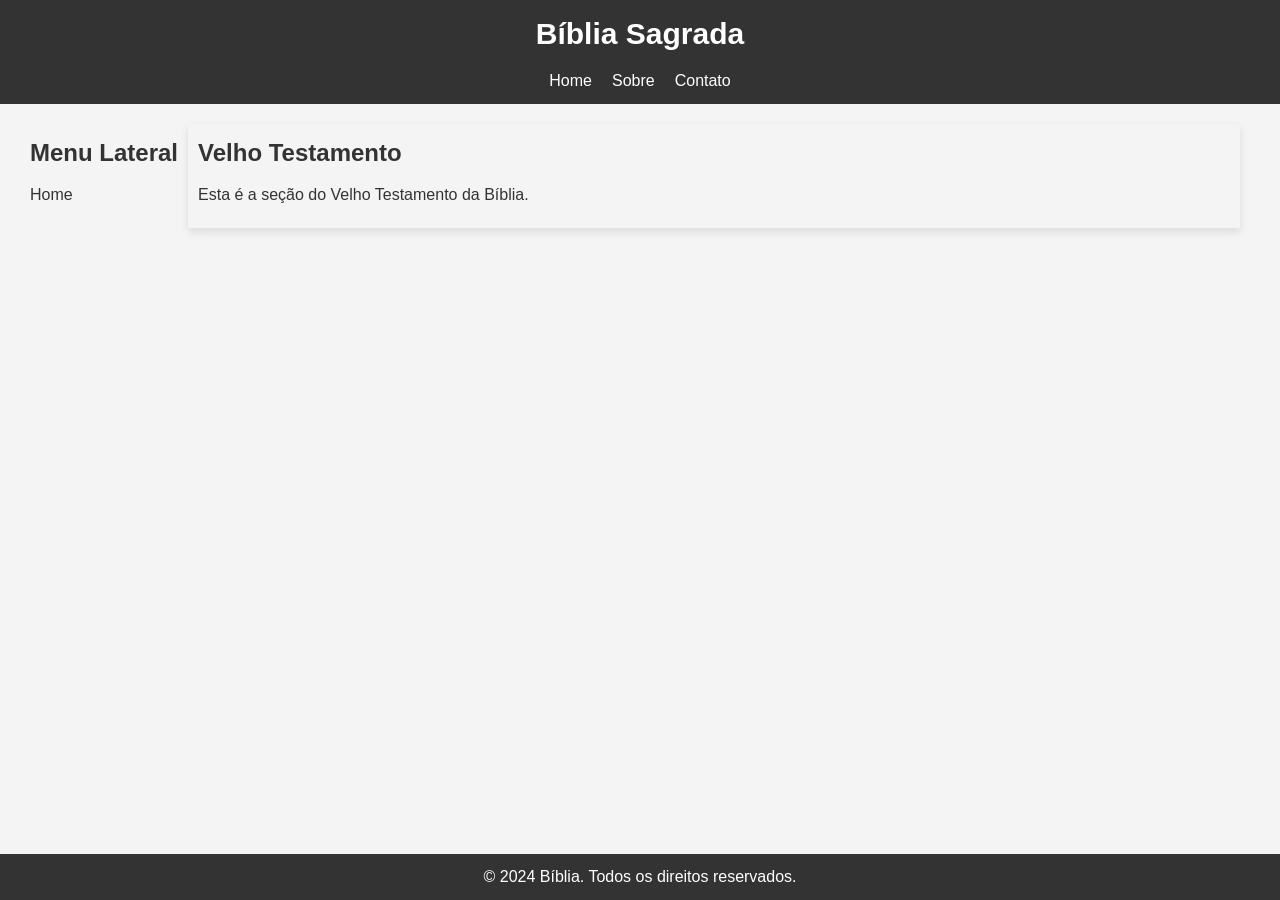
==== biblia/biblia.html @ c7bb6f13 "feat: adicionado a page biblia e style" ====
<!DOCTYPE html>
<html lang="pt-BR">

<head>
    <meta charset="UTF-8">
    <meta name="viewport" content="width=device-width, initial-scale=1.0">
    <title>Bible</title>
    <link rel="stylesheet" href="../src/css/global.css">
    <link rel="stylesheet" href="../src/css/styles-bible.css">
</head>

<body>
    <header>
        <!-- Header content -->
        <h1>Bíblia Sagrada</h1>
        <nav>
            <ul>
                <li><a href="#home">Home</a></li>
                <li><a href="#about">Sobre</a></li>
                <li><a href="#contact">Contato</a></li>
            </ul>
        </nav>
    </header>
    <main>
        <aside>
            <h2>Menu Lateral</h2>
            <ul>
                <li><a href="../index.html">Home</a></li>
            </ul>
        </aside>
        <div>
            <section id="newTestament" hidden>
                <h2>Novo Testamento</h2>
                <p>Esta é a seção do Novo Testamento da Bíblia.</p>
            </section>
            <section id="oldTestament">
                <h2>Velho Testamento</h2>
                <p>Esta é a seção do Velho Testamento da Bíblia.</p>
            </section>

        </div>
    </main>
    <footer>
        <p>&copy; 2024 Bíblia. Todos os direitos reservados.</p>
    </footer>
</body>

</html>
---- src/css/global.css ----
* {
    margin: 0;
    padding: 0;
    box-sizing: border-box;
    font-family: Arial, sans-serif;
}

html {
    scroll-behavior: smooth;
    font-size: 62.5%;
}

body {
    background-color: #f4f4f4;
    color: #333;
    line-height: 1.6;
    font-size: 1.6rem;
}

header {
    background-color: #333;
    color: #fff;
    padding: 1rem 0;
    text-align: center;
}

h1 {
    font-size: 3rem;
    margin-bottom: 1rem;
}

nav ul {
    list-style: none;
    display: flex;
    justify-content: center;
    gap: 2rem;
}

a {
    color: #fff;
    text-decoration: none;
}

main {
    display: flex;
    justify-content: left;
    padding: 2rem;
}

main div {
    flex: 1;
    margin-right: 2rem;
}

aside {
    background-color: #f4f4f4;
    padding: 1rem;
    margin-bottom: 2rem;
}

h2 {
    font-size: 2.4rem;
    margin-bottom: 1rem;
}

ul {
    list-style: none;
    padding: 0;
}

aside ul li {
    margin-bottom: 0.5rem;
}

aside ul li a {
    color: #333;
    text-decoration: none;
}

section {
    margin-bottom: 2rem;
}

section h2 {
    font-size: 2.4rem;
    margin-bottom: 1rem;
}
section p {
    font-size: 1.6rem;
    margin-bottom: 1rem;
}


footer {
    background-color: #333;
    color: #fff;
    text-align: center;
    padding: 1rem 0;
    position: fixed;
    bottom: 0;
    width: 100%;
}
---- src/css/styles-bible.css ----
#oldTestament {
    display: block;
    box-shadow: 0 4px 8px rgba(0, 0, 0, 0.1);
    padding: 1rem;
}

#newTestament {
    display: none;
    box-shadow: 0 4px 8px rgba(0, 0, 0, 0.1);
    padding: 1rem;
}
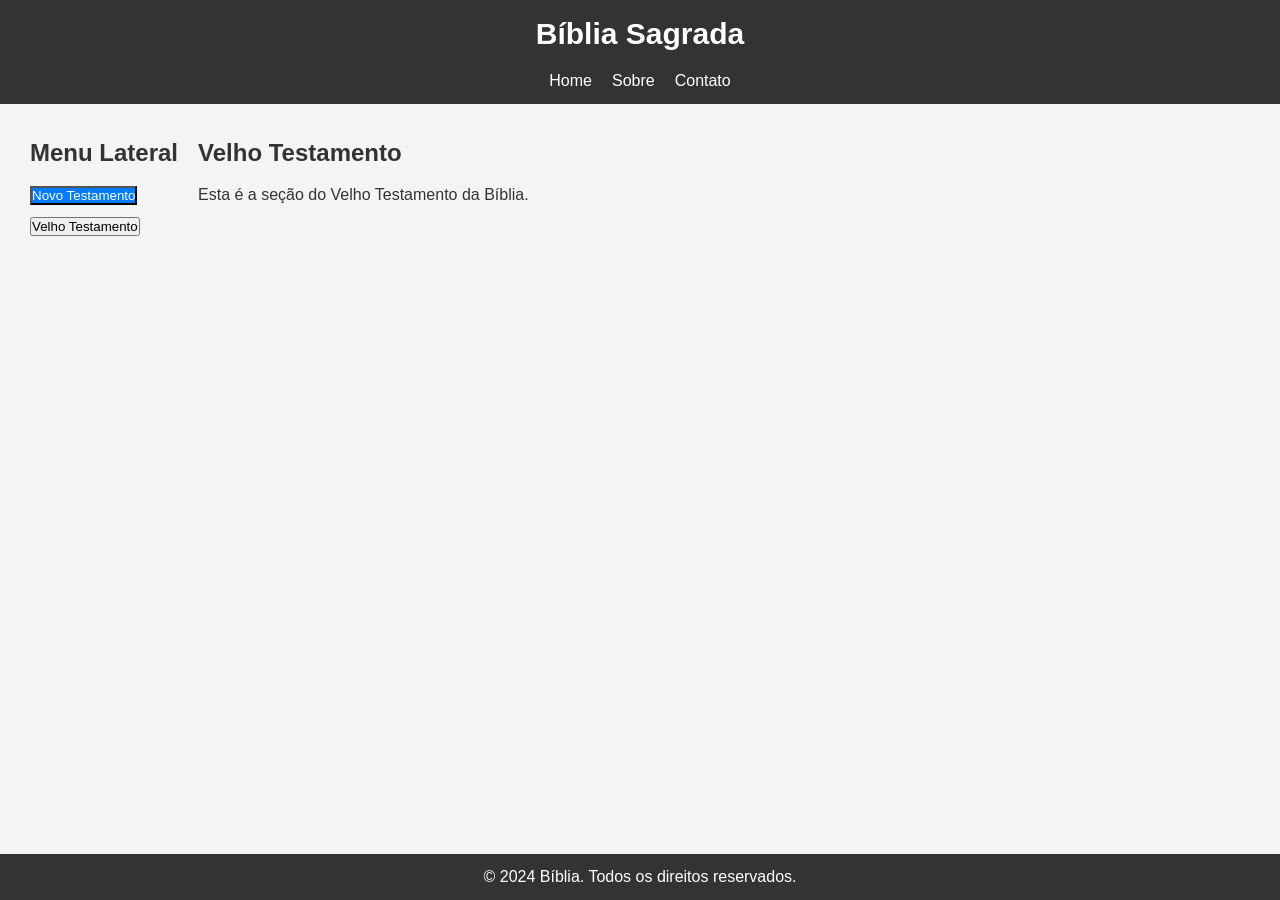
==== commit 90cf2f22: "feat: adicionado script função troca de modulo" ====
--- a/biblia/biblia.html
+++ b/biblia/biblia.html
@@ -25,17 +25,19 @@
         <aside>
             <h2>Menu Lateral</h2>
             <ul>
-                <li><a href="../index.html">Home</a></li>
+                <li><button type="button" data-modulo="modulo1" class="ativo">Novo Testamento</button></li>
+                <li><button type="button" data-modulo="modulo2">Velho Testamento</button></li>
             </ul>
         </aside>
-        <div>
-            <section id="newTestament" hidden>
+        <div>            
+            <section id="modulo2" class="modulo">
+                <h2>Velho Testamento</h2>
+                <p>Esta é a seção do Velho Testamento da Bíblia.</p>
+            </section>
+
+            <section id="modulo1" class="modulo" hidden>
                 <h2>Novo Testamento</h2>
                 <p>Esta é a seção do Novo Testamento da Bíblia.</p>
-            </section>
-            <section id="oldTestament">
-                <h2>Velho Testamento</h2>
-                <p>Esta é a seção do Velho Testamento da Bíblia.</p>
             </section>
 
         </div>
@@ -43,6 +45,7 @@
     <footer>
         <p>&copy; 2024 Bíblia. Todos os direitos reservados.</p>
     </footer>
+    <script src="../src/js/scriptsBible.js"></script>
 </body>
 
 </html>
--- a/src/css/styles-bible.css
+++ b/src/css/styles-bible.css
@@ -8,4 +8,27 @@
     display: none;
     box-shadow: 0 4px 8px rgba(0, 0, 0, 0.1);
     padding: 1rem;
+}
+
+.modulo {
+    Width: 100%;
+    Margin: 0.5rem;
+    padding: 0.5rem;
+}
+
+.modulo ul {
+    margin: 1.8rem;
+    padding: 0.3rem;
+    font-size: 1.4rem;
+}
+
+.modulo ol {
+    margin: 1.8rem;
+    padding: 0.3rem;
+    font-size: 1.4rem;
+}
+
+.ativo {
+    background-color: #007bff;
+    color: white;
 }
